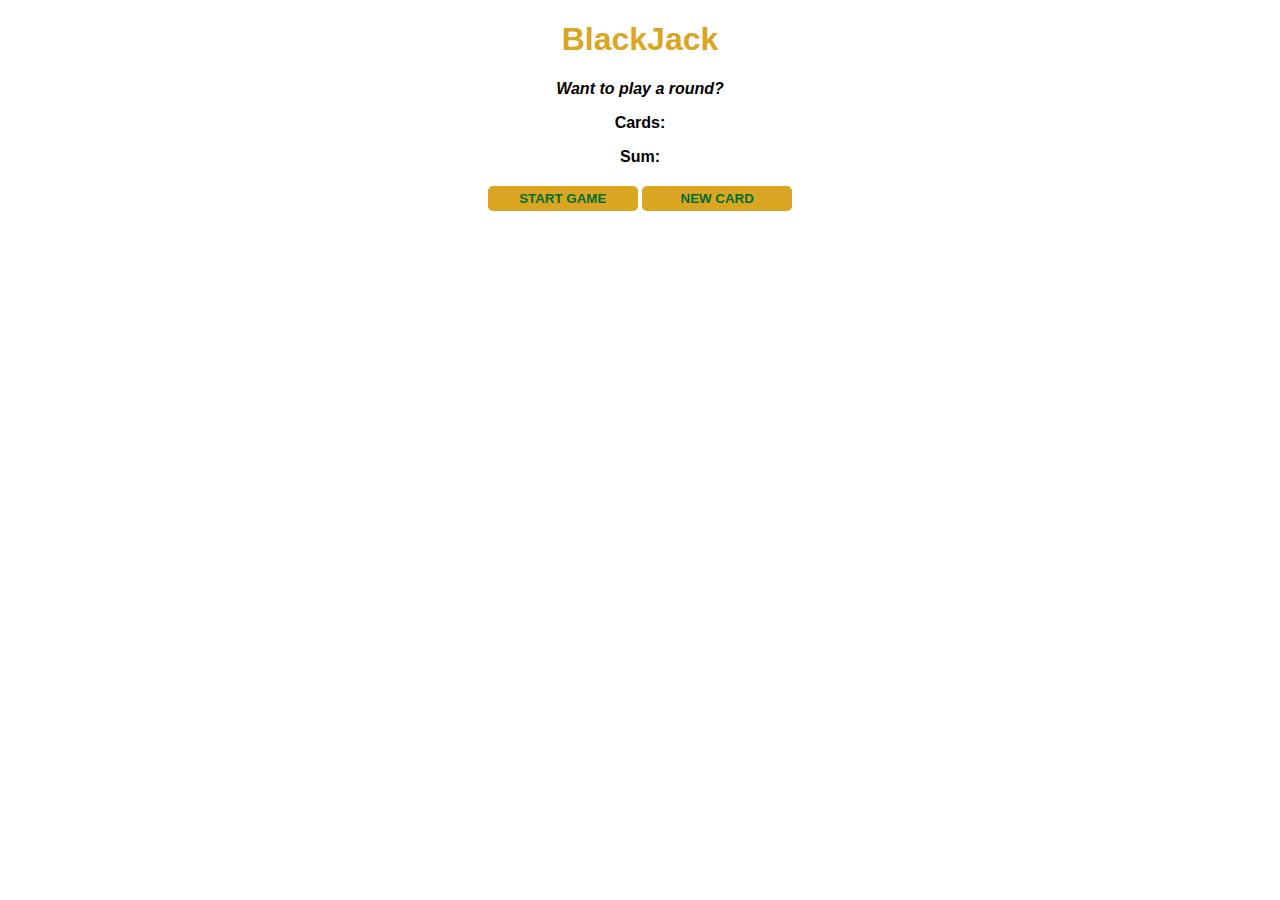
==== Build a Blackjack Game/index.html @ 753e7974 "Build a BlackJack Game" ====
<!DOCTYPE html>
<html lang="en">
<head>
    <meta charset="UTF-8">
    <meta name="viewport" content="width=device-width, initial-scale=1.0">
    <title>JavaScript</title>
    <link rel="stylesheet" href="index.css">
</head>
<body>
    <h1>BlackJack</h1>
    <p id="message-el">Want to play a round?</p>
    <!-- 1. Give the cards paragraph and id of cards-el -->
    <p id="cards-el">Cards:</p>
    <!-- 1. Give the sum paragraph and id of sum-el -->
    <p id="sum-el">Sum:</p>

    <!-- 1. Create a button that says START GAME. 
    Make it call a startGame() function when clicked -->
    <button onclick="startGame()">START GAME</button>

    <!-- 1. Create a NEW CARD button, make it run newCard() on click -->
    <button onclick="newCard()">NEW CARD</button>

    <!-- <script src="sumTheValues.js"></script>
    <script src="if...elseConditionals.js"></script>
    <script src="index.js"></script> -->
    <script src="index1.js"></script>
</body>
</html>
---- Build a Blackjack Game/index.css ----
body {
    font-family: 'Trebuchet MS', 'Lucida Sans Unicode', 'Lucida Grande', Arial, sans-serif;
    background-image: url("images/table.png");
    background-size: cover;
    font-weight: bold;
    color: black;
    text-align: center;
}

h1 {
    color: goldenrod;
}

#message-el {
    font-style: italic;
}

/* 
3. Style the button according to the provided design
text color - #016f32
width      - 150px
background - goldenrod
 */

/* 3. Make sure that the two buttons have some space between
each other when they are rendered out vertically */

button {
    color: #016f32;
    width: 150px;
    background: goldenrod;
    padding-top: 5px;
    padding-bottom: 5px;
    border-radius: 5px;
    border: none;
    font-weight: bold;
    margin-top:4px;
    margin-bottom:4px;
}
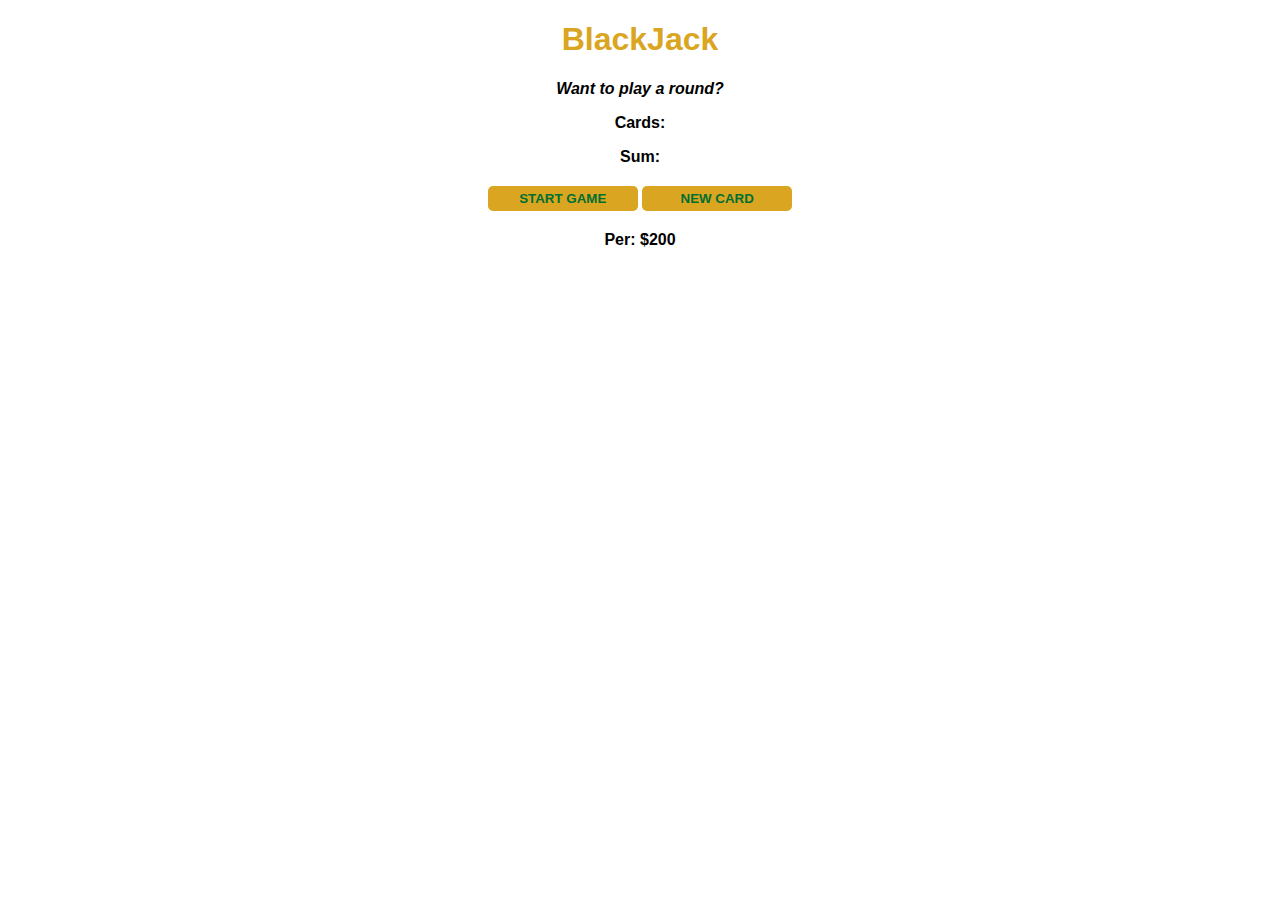
==== commit 43ded689: "Build a BlackJack project using (arrays, objects, booleans, if else statements, comparison operators" ====
--- a/Build a Blackjack Game/index.html
+++ b/Build a Blackjack Game/index.html
@@ -20,10 +20,13 @@
 
     <!-- 1. Create a NEW CARD button, make it run newCard() on click -->
     <button onclick="newCard()">NEW CARD</button>
+    
+    <!-- 1. Create a paragraph with an id of "player-el" -->
+    <p id="player-el"></p>
 
     <!-- <script src="sumTheValues.js"></script>
-    <script src="if...elseConditionals.js"></script>
-    <script src="index.js"></script> -->
+    <script src="if...elseConditionals.js"></script> -->
+    <!-- <script src="index.js"></script> -->
     <script src="index1.js"></script>
 </body>
 </html>